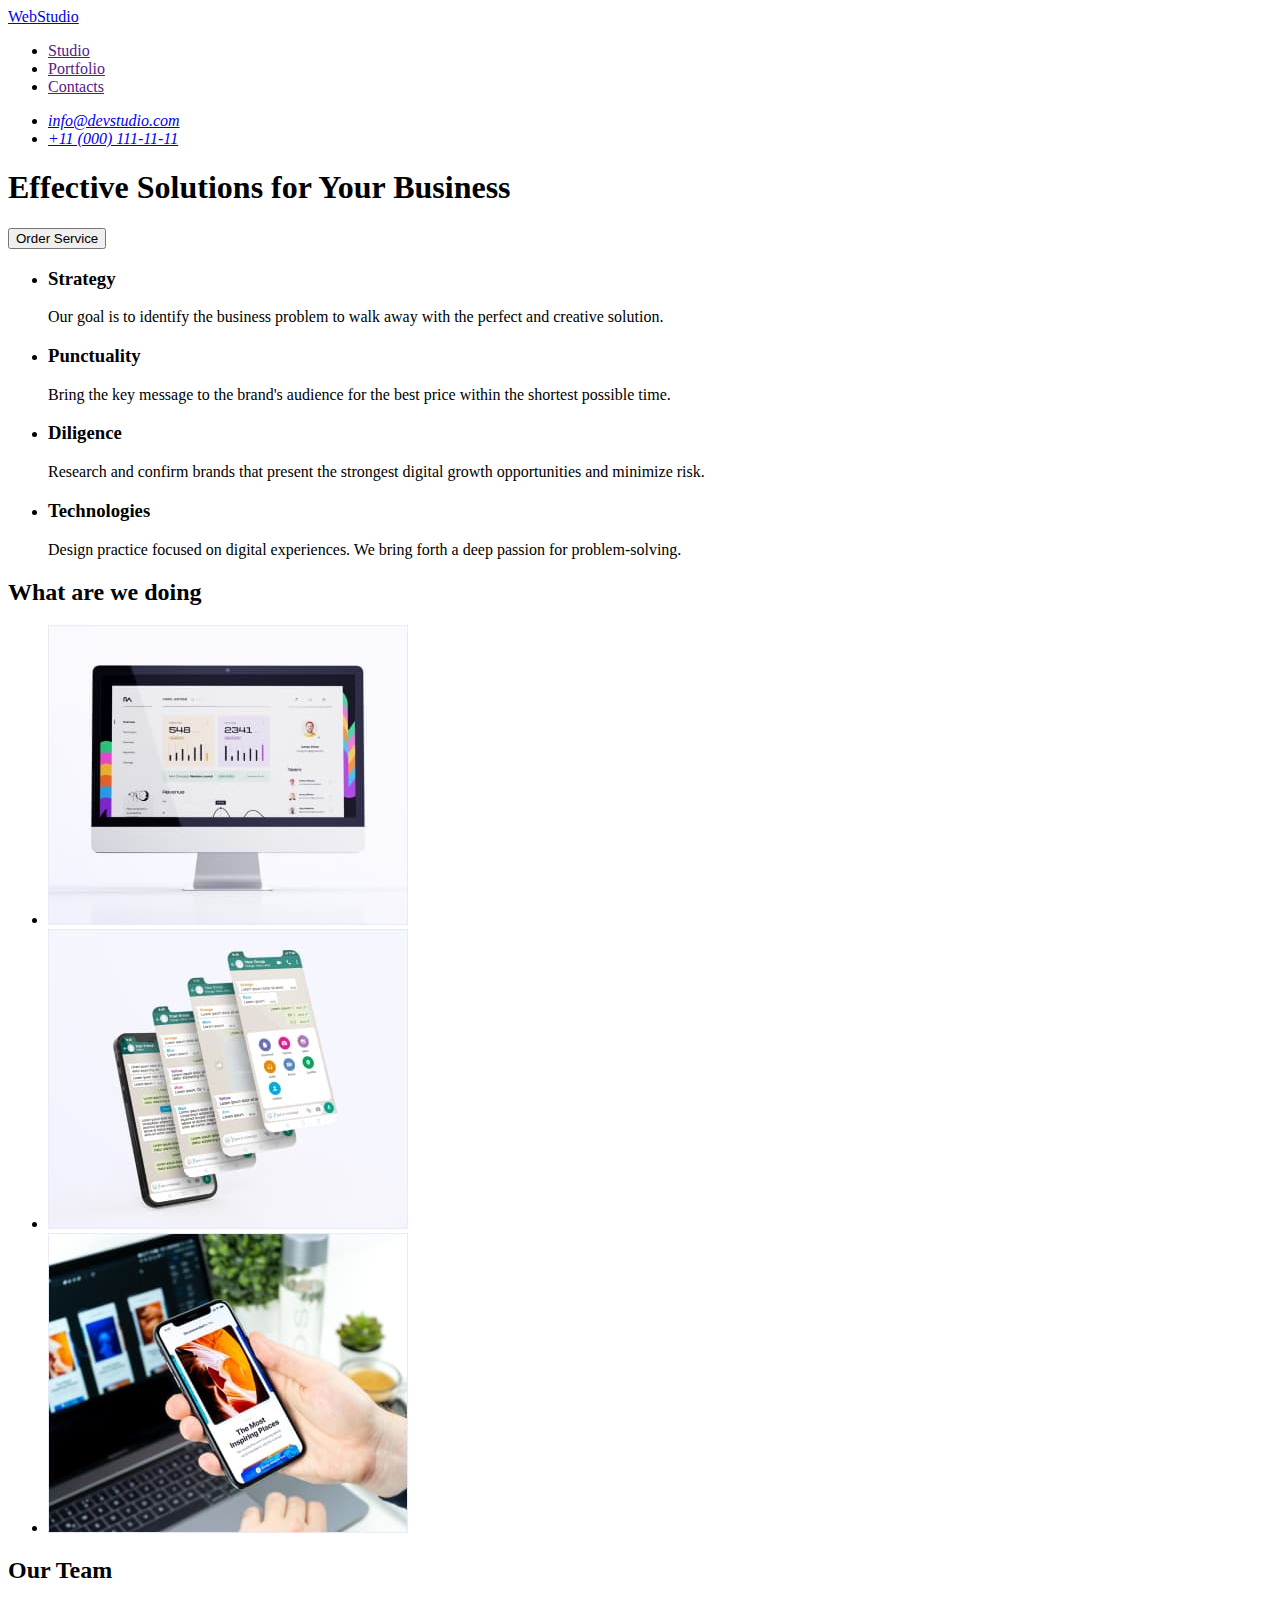
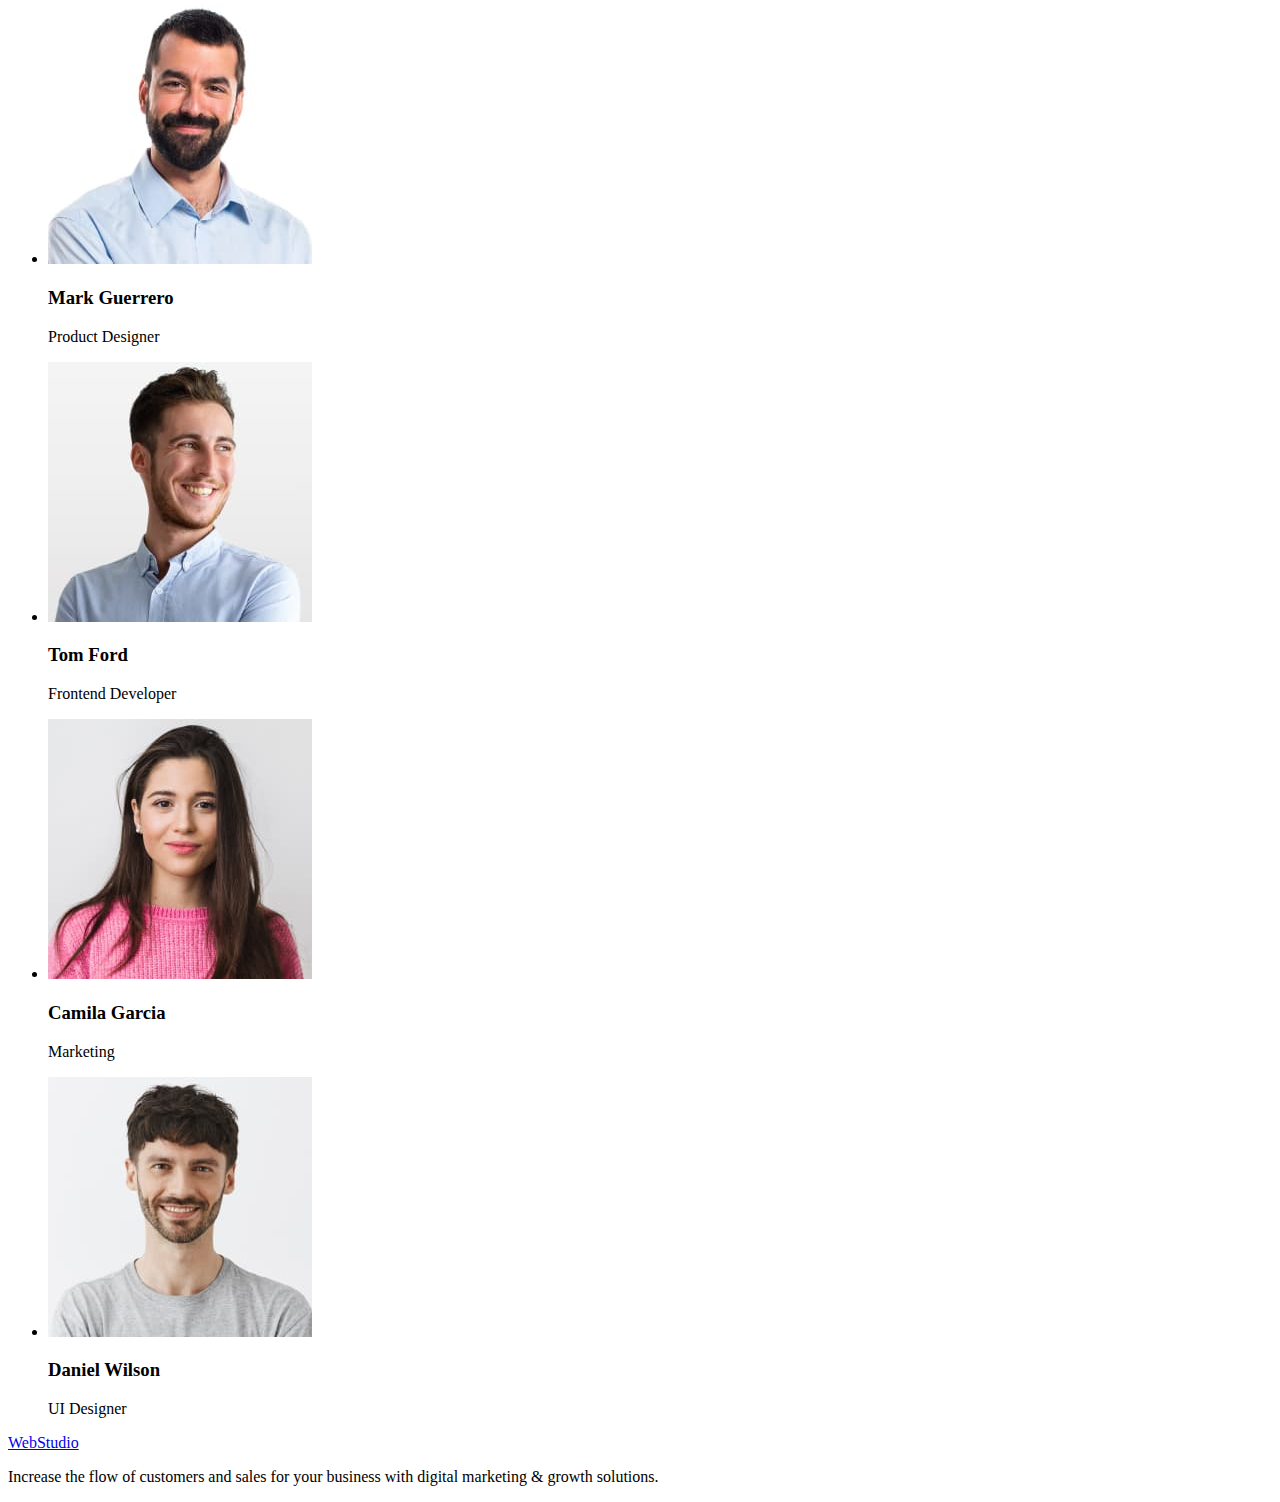
==== index.html @ 31a03448 "Initial commit" ====
<!DOCTYPE html>
<html lang="en">
  <head>
    <meta charset="UTF-8" />
    <meta http-equiv="X-UA-Compatible" content="IE=edge" />
    <meta name="viewport" content="width=device-width, initial-scale=1.0" />
    <title>Document</title>
  </head>
  <body>
    <header>
      <nav>
        <a href="./index.html">WebStudio</a>
        <ul>
          <li><a href="">Studio</a></li>
          <li><a href="">Portfolio</a></li>
          <li><a href="">Contacts</a></li>
        </ul>
      </nav>
      <address>
        <ul>
          <li><a href="mailto:info@devstudio.com">info@devstudio.com</a></li>
          <li><a href="tel:+110001111111">+11 (000) 111-11-11</a></li>
        </ul>
      </address>
    </header>
    <main>
      <section>
        <h1>Effective Solutions for Your Business</h1>
        <button type="button">Order Service</button>
      </section>
      <section>
        <h2 hidden>Our advantages</h2>
        <ul>
          <li>
            <h3>Strategy</h3>
            <p>
              Our goal is to identify the business problem to walk away with the
              perfect and creative solution.
            </p>
          </li>
          <li>
            <h3>Punctuality</h3>
            <p>
              Bring the key message to the brand's audience for the best price
              within the shortest possible time.
            </p>
          </li>
          <li>
            <h3>Diligence</h3>
            <p>
              Research and confirm brands that present the strongest digital
              growth opportunities and minimize risk.
            </p>
          </li>
          <li>
            <h3>Technologies</h3>
            <p>
              Design practice focused on digital experiences. We bring forth a
              deep passion for problem-solving.
            </p>
          </li>
        </ul>
      </section>
      <section>
        <h2>What are we doing</h2>
        <ul>
          <li>
            <img
              src="./images/work-1.jpg"
              alt="Website layout"
              width="360"
              height="300"
            />
          </li>
          <li>
            <img
              src="./images/work-2.jpg"
              alt="Development of mobile app"
              width="360"
              height="300"
            />
          </li>
          <li>
            <img
              src="./images/work-3.jpg"
              alt="Design"
              width="360"
              height="300"
            />
          </li>
        </ul>
      </section>
      <section>
        <h2>Our Team</h2>
        <ul>
          <li>
            <img
              src="./images/team-1.jpg"
              alt="Picture Mark Guerrero"
              width="264"
              height="260"
            />
            <h3>Mark Guerrero</h3>
            <p>Product Designer</p>
          </li>
          <li>
            <img
              src="./images/team-2.jpg"
              alt="Picture Tom Ford"
              width="264"
              height="260"
            />
            <h3>Tom Ford</h3>
            <p>Frontend Developer</p>
          </li>
          <li>
            <img
              src="./images/team-3.jpg"
              alt="Picture Camila Garcia"
              width="264"
              height="260"
            />
            <h3>Camila Garcia</h3>
            <p>Marketing</p>
          </li>
          <li>
            <img
              src="./images/team-4.jpg"
              alt="Picture Daniel Wilson"
              width="264"
              height="260"
            />
            <h3>Daniel Wilson</h3>
            <p>UI Designer</p>
          </li>
        </ul>
      </section>
    </main>
    <footer>
      <a href="./index.html">WebStudio</a>
      <p>
        Increase the flow of customers and sales for your business with digital
        marketing & growth solutions.
      </p>
    </footer>
  </body>
</html>
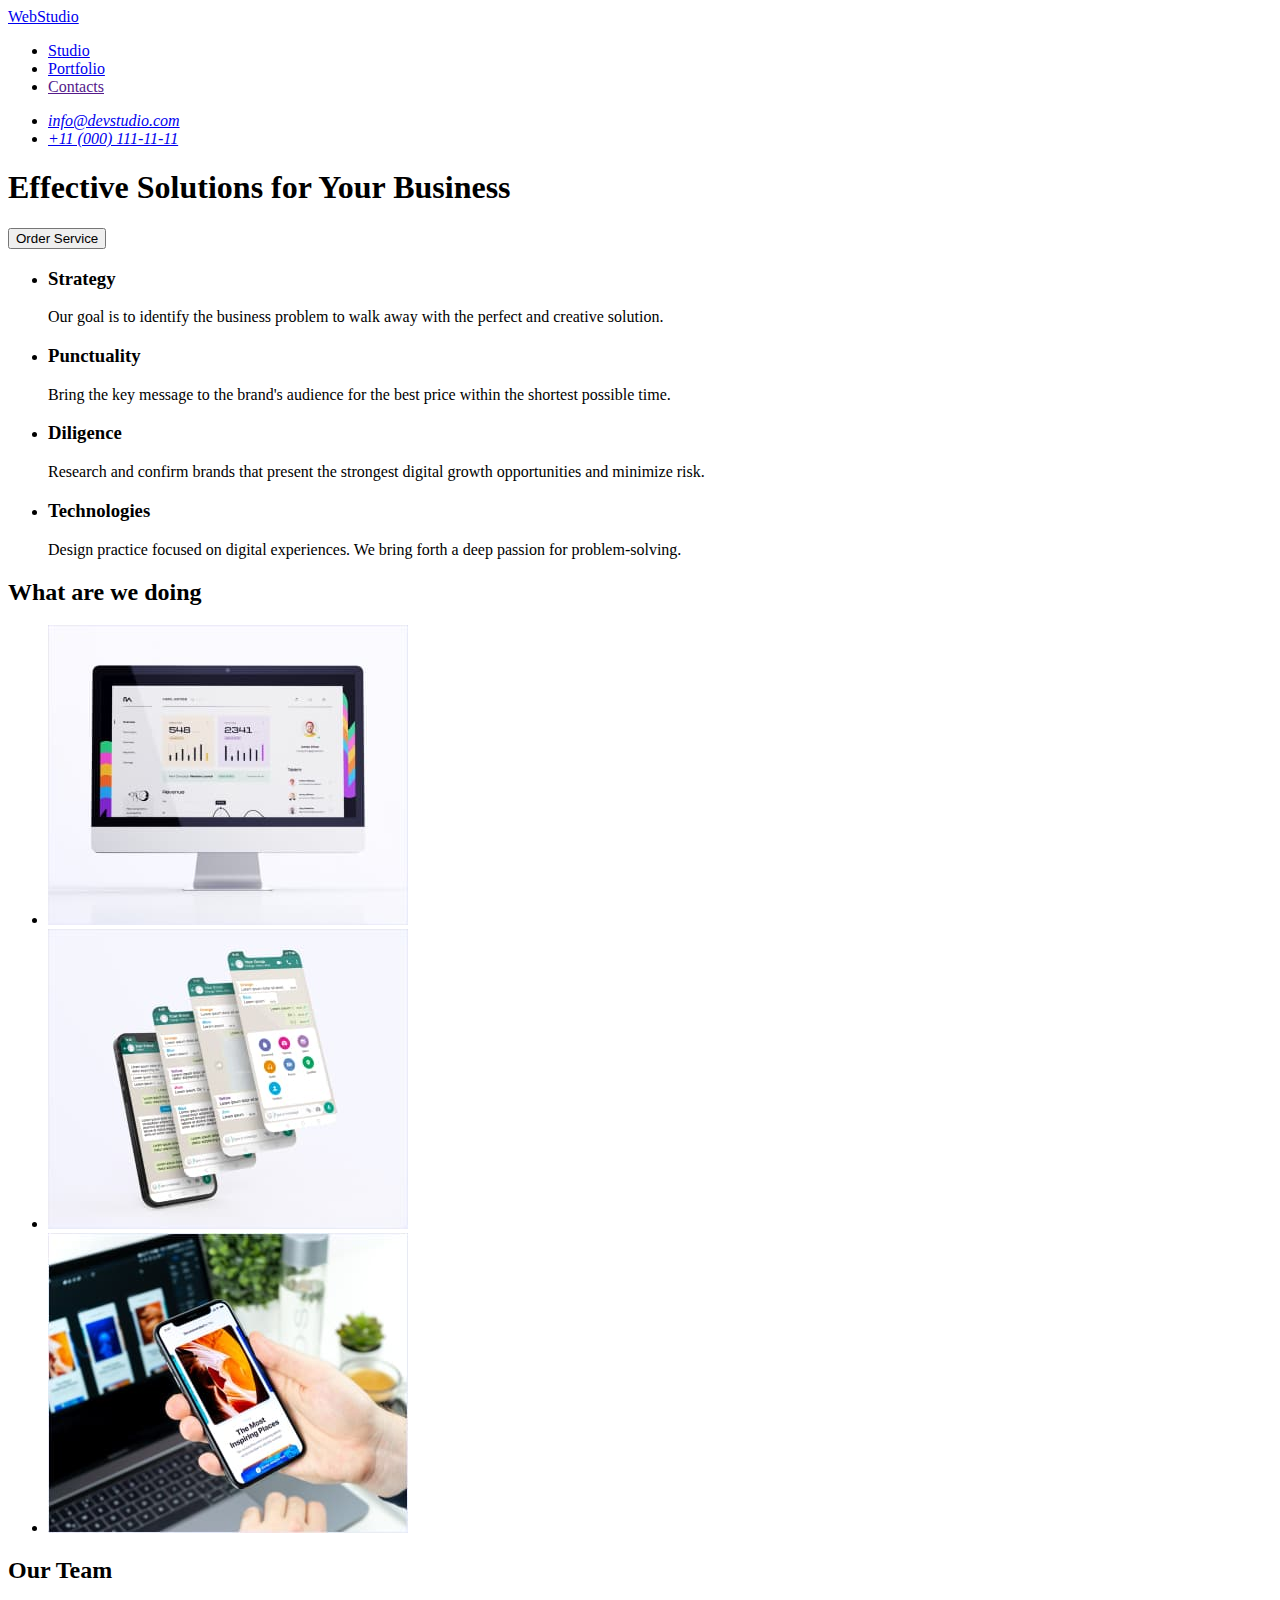
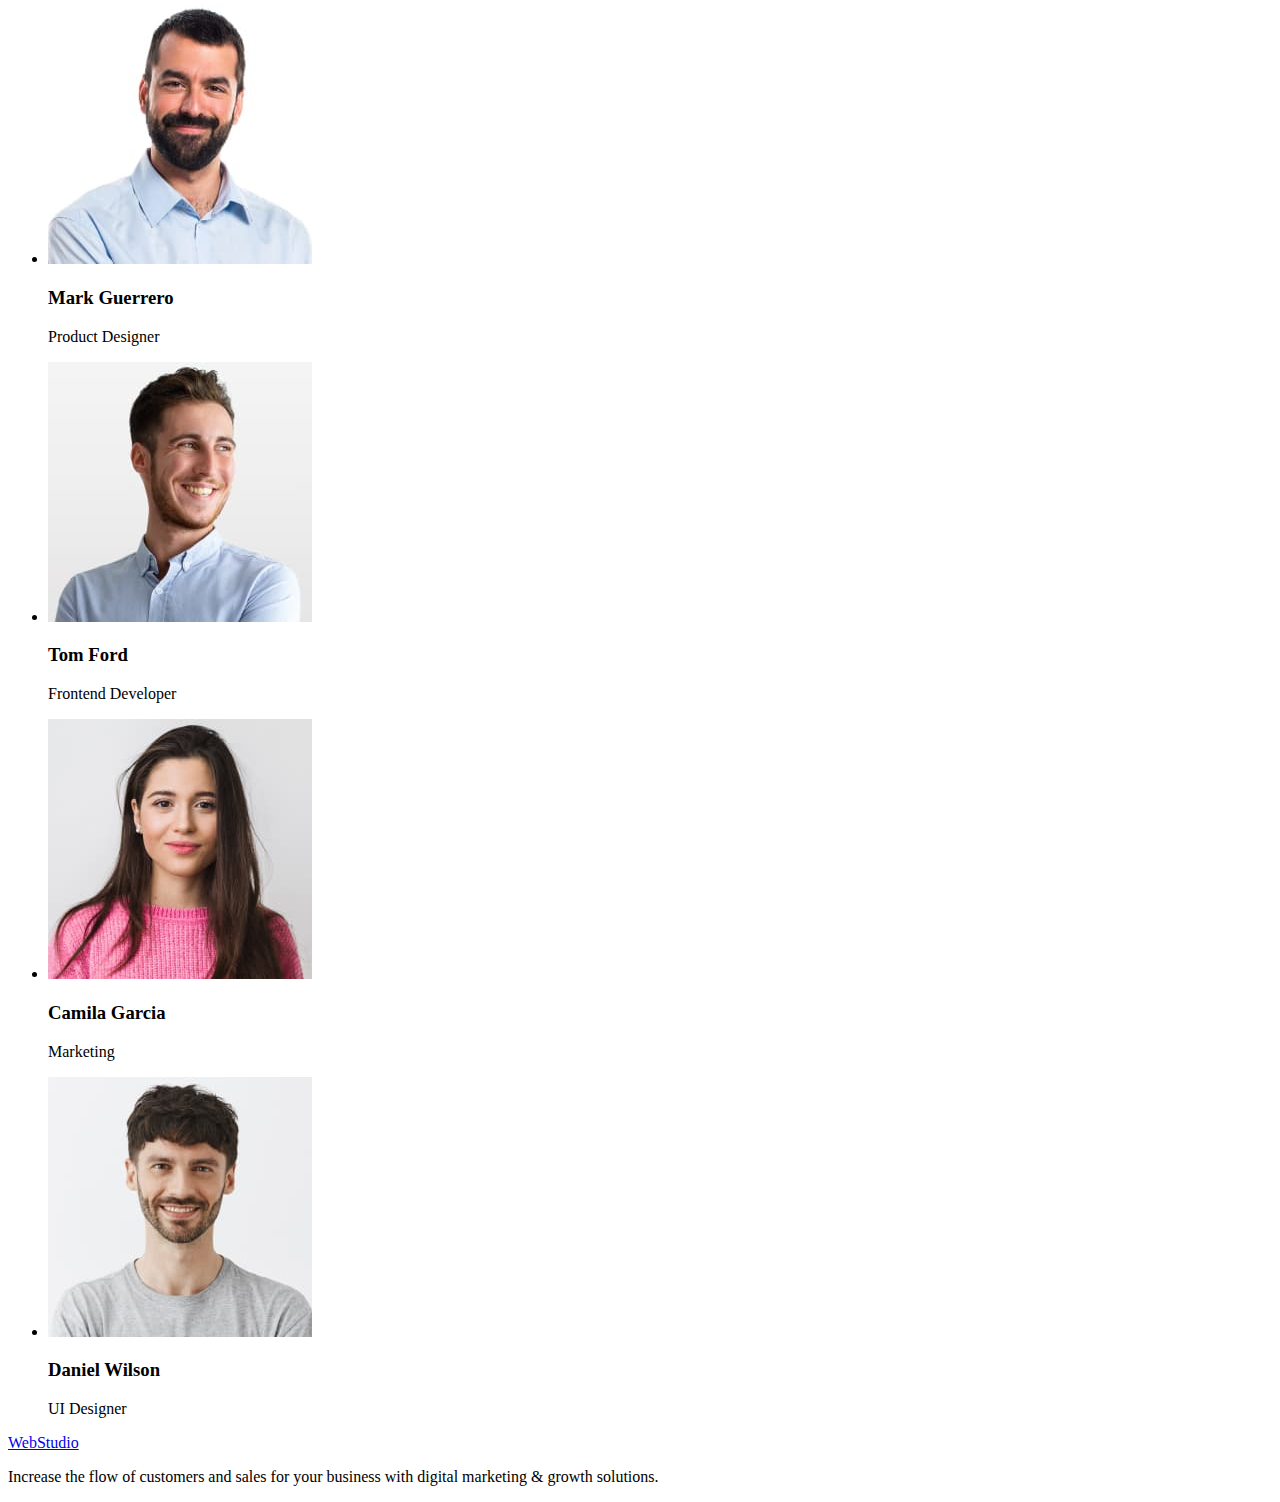
==== commit 316b848d: "add new page and fix" ====
--- a/index.html
+++ b/index.html
@@ -11,8 +11,8 @@
       <nav>
         <a href="./index.html">WebStudio</a>
         <ul>
-          <li><a href="">Studio</a></li>
-          <li><a href="">Portfolio</a></li>
+          <li><a href="./index.html">Studio</a></li>
+          <li><a href="./portfolio.html">Portfolio</a></li>
           <li><a href="">Contacts</a></li>
         </ul>
       </nav>
@@ -29,6 +29,7 @@
         <button type="button">Order Service</button>
       </section>
       <section>
+        <!-- hidden h2 -->
         <h2 hidden>Our advantages</h2>
         <ul>
           <li>
@@ -66,7 +67,7 @@
         <ul>
           <li>
             <img
-              src="./images/work-1.jpg"
+              src="./images/desctop.jpg"
               alt="Website layout"
               width="360"
               height="300"
@@ -74,7 +75,7 @@
           </li>
           <li>
             <img
-              src="./images/work-2.jpg"
+              src="./images/app-phone.jpg"
               alt="Development of mobile app"
               width="360"
               height="300"
@@ -82,7 +83,7 @@
           </li>
           <li>
             <img
-              src="./images/work-3.jpg"
+              src="./images/phone-in-hand.jpg"
               alt="Design"
               width="360"
               height="300"
@@ -95,7 +96,7 @@
         <ul>
           <li>
             <img
-              src="./images/team-1.jpg"
+              src="./images/mark-guerrero.jpg"
               alt="Picture Mark Guerrero"
               width="264"
               height="260"
@@ -105,7 +106,7 @@
           </li>
           <li>
             <img
-              src="./images/team-2.jpg"
+              src="./images/tom-ford.jpg"
               alt="Picture Tom Ford"
               width="264"
               height="260"
@@ -115,7 +116,7 @@
           </li>
           <li>
             <img
-              src="./images/team-3.jpg"
+              src="./images/camila-garcia.jpg"
               alt="Picture Camila Garcia"
               width="264"
               height="260"
@@ -125,7 +126,7 @@
           </li>
           <li>
             <img
-              src="./images/team-4.jpg"
+              src="./images/daniel-wilson.jpg"
               alt="Picture Daniel Wilson"
               width="264"
               height="260"
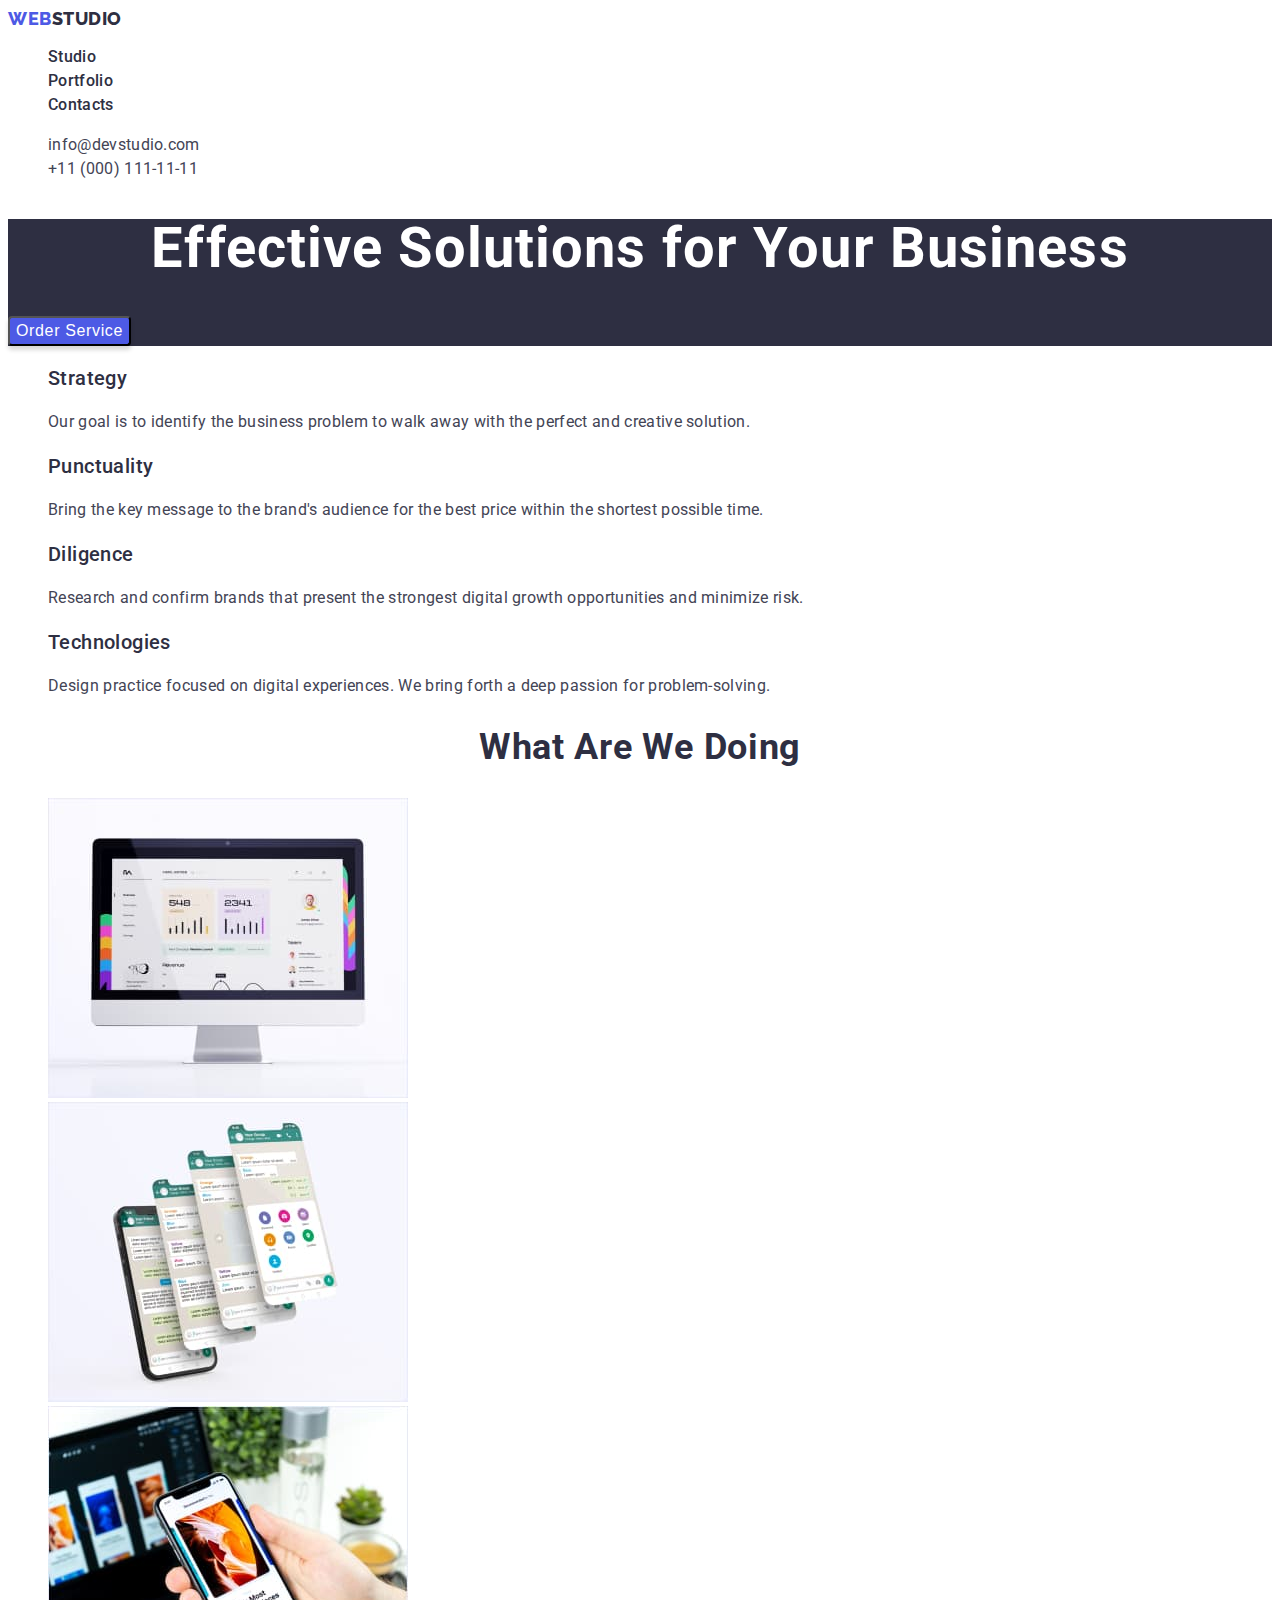
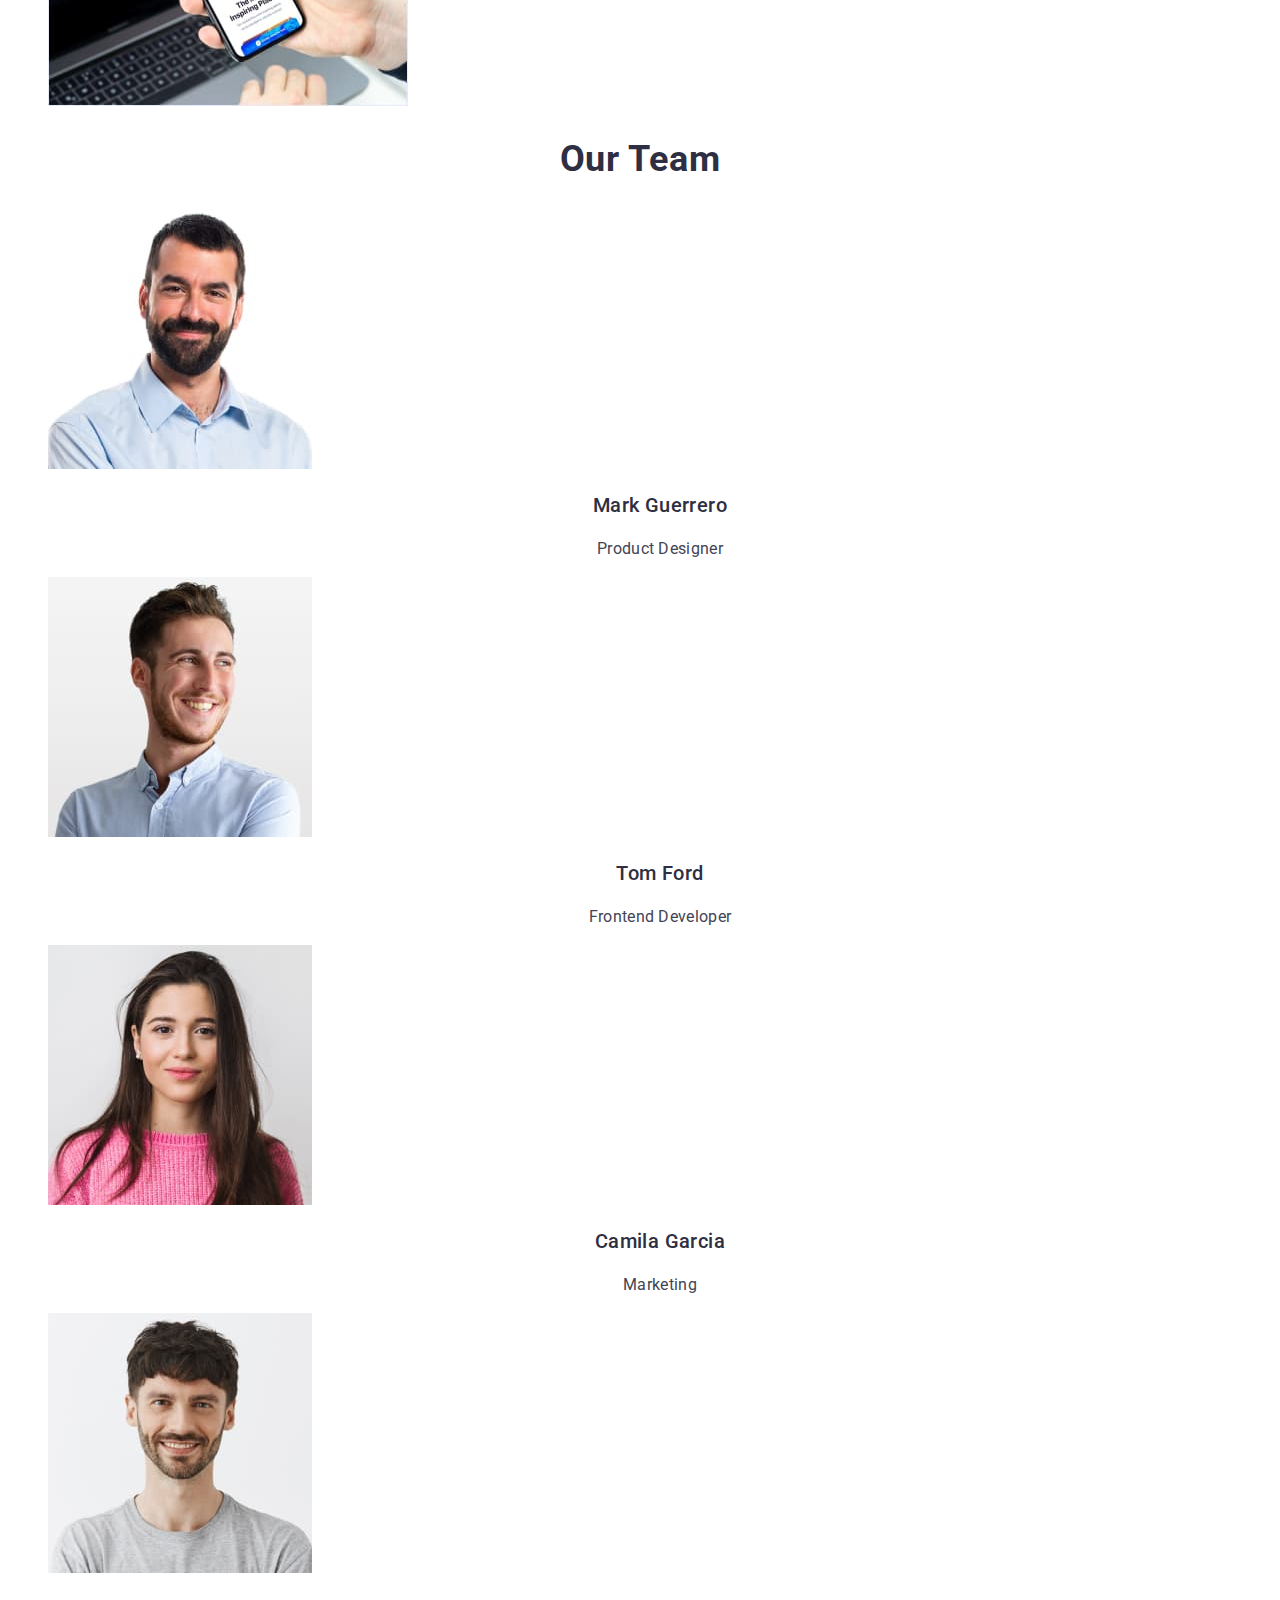
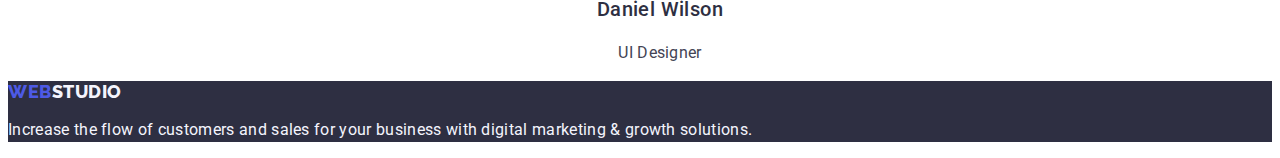
==== commit 76bac743: "add styles" ====
--- a/index.html
+++ b/index.html
@@ -4,68 +4,91 @@
     <meta charset="UTF-8" />
     <meta http-equiv="X-UA-Compatible" content="IE=edge" />
     <meta name="viewport" content="width=device-width, initial-scale=1.0" />
-    <title>Document</title>
+    <title>WebStudio</title>
+    <link rel="preconnect" href="https://fonts.googleapis.com" />
+    <link rel="preconnect" href="https://fonts.gstatic.com" crossorigin />
+    <link
+      href="https://fonts.googleapis.com/css2?family=Raleway:wght@800&family=Roboto:wght@400;500;700;900&display=swap"
+      rel="stylesheet"
+    />
+    <link rel="stylesheet" href="./css/styles.css" />
   </head>
   <body>
     <header>
-      <nav>
-        <a href="./index.html">WebStudio</a>
-        <ul>
-          <li><a href="./index.html">Studio</a></li>
-          <li><a href="./portfolio.html">Portfolio</a></li>
-          <li><a href="">Contacts</a></li>
+      <nav class="header-navigation">
+        <a class="logo link" href="./index.html"
+          >Web<span class="part-header-logo">Studio</span></a
+        >
+        <ul class="header-list list">
+          <li class="header-item">
+            <a class="header-link link" href="./index.html">Studio</a>
+          </li>
+          <li class="header-item">
+            <a class="header-link link" href="./portfolio.html">Portfolio</a>
+          </li>
+          <li class="header-item">
+            <a class="header-link link" href="">Contacts</a>
+          </li>
         </ul>
       </nav>
       <address>
-        <ul>
-          <li><a href="mailto:info@devstudio.com">info@devstudio.com</a></li>
-          <li><a href="tel:+110001111111">+11 (000) 111-11-11</a></li>
+        <ul class="header-address-list list">
+          <li class="header-address-item">
+            <a class="header-address-link link" href="mailto:info@devstudio.com"
+              >info@devstudio.com</a
+            >
+          </li>
+          <li class="header-address-item">
+            <a class="header-address-link link" href="tel:+110001111111"
+              >+11 (000) 111-11-11</a
+            >
+          </li>
         </ul>
       </address>
     </header>
     <main>
-      <section>
-        <h1>Effective Solutions for Your Business</h1>
-        <button type="button">Order Service</button>
+      <section class="hero">
+        <h1 class="hero-title">Effective Solutions for Your Business</h1>
+        <button class="hero-btn" type="button">Order Service</button>
       </section>
-      <section>
+      <section class="advantages">
         <!-- hidden h2 -->
-        <h2 hidden>Our advantages</h2>
-        <ul>
-          <li>
-            <h3>Strategy</h3>
-            <p>
+        <h2 class="visually-hidden">Our advantages</h2>
+        <ul class="advantages-list list">
+          <li class="advantages-item">
+            <h3 class="advantages-subtitle">Strategy</h3>
+            <p class="advantages-text">
               Our goal is to identify the business problem to walk away with the
               perfect and creative solution.
             </p>
           </li>
-          <li>
-            <h3>Punctuality</h3>
-            <p>
+          <li class="advantages-item">
+            <h3 class="advantages-subtitle">Punctuality</h3>
+            <p class="advantages-text">
               Bring the key message to the brand's audience for the best price
               within the shortest possible time.
             </p>
           </li>
-          <li>
-            <h3>Diligence</h3>
-            <p>
+          <li class="advantages-item">
+            <h3 class="advantages-subtitle">Diligence</h3>
+            <p class="advantages-text">
               Research and confirm brands that present the strongest digital
               growth opportunities and minimize risk.
             </p>
           </li>
-          <li>
-            <h3>Technologies</h3>
-            <p>
+          <li class="advantages-item">
+            <h3 class="advantages-subtitle">Technologies</h3>
+            <p class="advantages-text">
               Design practice focused on digital experiences. We bring forth a
               deep passion for problem-solving.
             </p>
           </li>
         </ul>
       </section>
-      <section>
-        <h2>What are we doing</h2>
-        <ul>
-          <li>
+      <section class="work">
+        <h2 class="work-title">What are we doing</h2>
+        <ul class="work-list list">
+          <li class="work-item">
             <img
               src="./images/desctop.jpg"
               alt="Website layout"
@@ -91,55 +114,57 @@
           </li>
         </ul>
       </section>
-      <section>
-        <h2>Our Team</h2>
-        <ul>
-          <li>
+      <section class="team">
+        <h2 class="team-title">Our Team</h2>
+        <ul class="team-list list">
+          <li class="team-item">
             <img
               src="./images/mark-guerrero.jpg"
               alt="Picture Mark Guerrero"
               width="264"
               height="260"
             />
-            <h3>Mark Guerrero</h3>
-            <p>Product Designer</p>
+            <h3 class="team-subtitle">Mark Guerrero</h3>
+            <p class="team-text">Product Designer</p>
           </li>
-          <li>
+          <li class="team-item">
             <img
               src="./images/tom-ford.jpg"
               alt="Picture Tom Ford"
               width="264"
               height="260"
             />
-            <h3>Tom Ford</h3>
-            <p>Frontend Developer</p>
+            <h3 class="team-subtitle">Tom Ford</h3>
+            <p class="team-text">Frontend Developer</p>
           </li>
-          <li>
+          <li class="team-item">
             <img
               src="./images/camila-garcia.jpg"
               alt="Picture Camila Garcia"
               width="264"
               height="260"
             />
-            <h3>Camila Garcia</h3>
-            <p>Marketing</p>
+            <h3 class="team-subtitle">Camila Garcia</h3>
+            <p class="team-text">Marketing</p>
           </li>
-          <li>
+          <li class="team-item">
             <img
               src="./images/daniel-wilson.jpg"
               alt="Picture Daniel Wilson"
               width="264"
               height="260"
             />
-            <h3>Daniel Wilson</h3>
-            <p>UI Designer</p>
+            <h3 class="team-subtitle">Daniel Wilson</h3>
+            <p class="team-text">UI Designer</p>
           </li>
         </ul>
       </section>
     </main>
     <footer>
-      <a href="./index.html">WebStudio</a>
-      <p>
+      <a class="logo link" href="./index.html"
+        >Web<span class="part-footer-logo">Studio</span></a
+      >
+      <p class="footer-text">
         Increase the flow of customers and sales for your business with digital
         marketing & growth solutions.
       </p>
--- a/css/styles.css
+++ b/css/styles.css
@@ -0,0 +1,208 @@
+:root {
+  --text-color-primary: #2e2f42;
+  --text-color-secondary: #434455;
+  --text-color-invert-primary: #ffffff;
+  --text-color-invert-secondary: #e7e9fc;
+  --color-brand: #;
+}
+
+body {
+  font-family: "Roboto", sans-serif;
+  color: #2e2f42;
+}
+ footer {
+    background-color: #2e2f42;
+ }
+.list {
+  list-style: none;
+}
+
+.link {
+  text-decoration: none;
+  font-style: normal;
+}
+
+.visually-hidden {
+  position: absolute;
+  width: 1px;
+  height: 1px;
+  margin: -1px;
+  border: 0;
+  padding: 0;
+
+  white-space: nowrap;
+  clip-path: inset(100%);
+  clip: rect(0 0 0 0);
+  overflow: hidden;
+}
+/** ------- HEADER------- **/
+
+.logo {
+  font-family: "Raleway";
+  font-weight: 800;
+  font-size: 18px;
+  line-height: 1.17;
+  display: flex;
+  align-items: center;
+  letter-spacing: 0.03em;
+  text-transform: uppercase;
+  color: #4d5ae5;
+}
+
+.part-header-logo {
+  color: #2e2f42;
+}
+
+.header-link {
+  font-weight: 500;
+  font-size: 16px;
+  line-height: 1.5;
+  letter-spacing: 0.02em;
+  color: #2e2f42;
+}
+
+.header-address-link {
+  font-weight: 400;
+  font-size: 16px;
+  line-height: 1.5;
+  letter-spacing: 0.02em;
+  color: #434455;
+}
+
+/** ------- FOOTER------- **/
+
+.part-footer-logo {
+  color: #f4f4fd;
+}
+
+.footer-text {
+  font-size: 16px;
+  line-height: 1.5;
+  letter-spacing: 0.02em;
+  color: #f4f4fd;
+}
+
+/*? PAGE 1 ?*/
+/** ------- HERO------- **/
+
+.hero {
+  background-color: #2e2f42;
+}
+
+.hero-title {
+  font-size: 56px;
+  line-height: 1.07;
+  text-align: center;
+  letter-spacing: 0.02em;
+  color: #ffffff;
+}
+
+.hero-btn {
+  font-family: "Roboto" sans-serif;
+  font-weight: 500;
+  font-size: 16px;
+  line-height: 1.5;
+  display: flex;
+  align-items: center;
+  letter-spacing: 0.04em;
+  cursor: pointer;
+  color: #ffffff;
+  background-color: #4d5ae5;
+  box-shadow: 0px 4px 4px rgba(0, 0, 0, 0.15);
+  border-radius: 4px;
+}
+
+/** ------- ADVANTAGES------- **/
+
+.advantages-subtitle {
+  font-weight: 500;
+  font-size: 20px;
+  line-height: 1.2;
+  letter-spacing: 0.02em;
+  color: #2e2f42;
+}
+.advantages-text {
+  font-size: 16px;
+  line-height: 1.5;
+  letter-spacing: 0.02em;
+  color: #434455;
+}
+
+/** ------- WORK------- **/
+
+.work-title {
+  font-size: 36px;
+  line-height: 1.11;
+  text-align: center;
+  letter-spacing: 0.02em;
+  text-transform: capitalize;
+  color: #2e2f42;
+}
+
+/** ------- TEAM------- **/
+
+.team-title {
+  font-size: 36px;
+  line-height: 1.11;
+  text-align: center;
+  letter-spacing: 0.02em;
+  text-transform: capitalize;
+  color: #2e2f42;
+}
+
+.team-subtitle {
+  font-weight: 500;
+  font-size: 20px;
+  line-height: 1.2;
+  text-align: center;
+  letter-spacing: 0.02em;
+  color: #2e2f42;
+}
+.team-text {
+  font-size: 16px;
+  line-height: 1.5;
+  text-align: center;
+  letter-spacing: 0.02em;
+  color: #434455;
+}
+
+/*? PAGE 2 ?*/
+/** ------- PORTFOLIO------- **/
+
+.main-btn {
+  width: 116px;
+  height: 48px;
+  background: #f4f4fd;
+  border: 1px solid #e7e9fc;
+  border-radius: 4px;
+  cursor: pointer;
+  font-family: "Roboto" sans-serif;
+  font-weight: 500;
+  font-size: 16px;
+  line-height: 1.5;
+  letter-spacing: 0.04em;
+  color: #4d5ae5;
+}
+
+.main-btn:hover,
+.main-btn:focus {
+  background: #404bbf;
+  box-shadow: 0px 3px 1px rgba(0, 0, 0, 0.1), 0px 2px 1px rgba(0, 0, 0, 0.08),
+    0px 2px 2px rgba(0, 0, 0, 0.12);
+  border-radius: 4px;
+  color: #ffffff;
+}
+
+.portfolio-title {
+  font-weight: 500;
+  font-size: 20px;
+  line-height: 1.2;
+  letter-spacing: 0.02em;
+  color: #2e2f42;
+}
+.portfolio-text {
+  font-size: 16px;
+  line-height: 1.5;
+  letter-spacing: 0.02em;
+  color: #434455;
+}
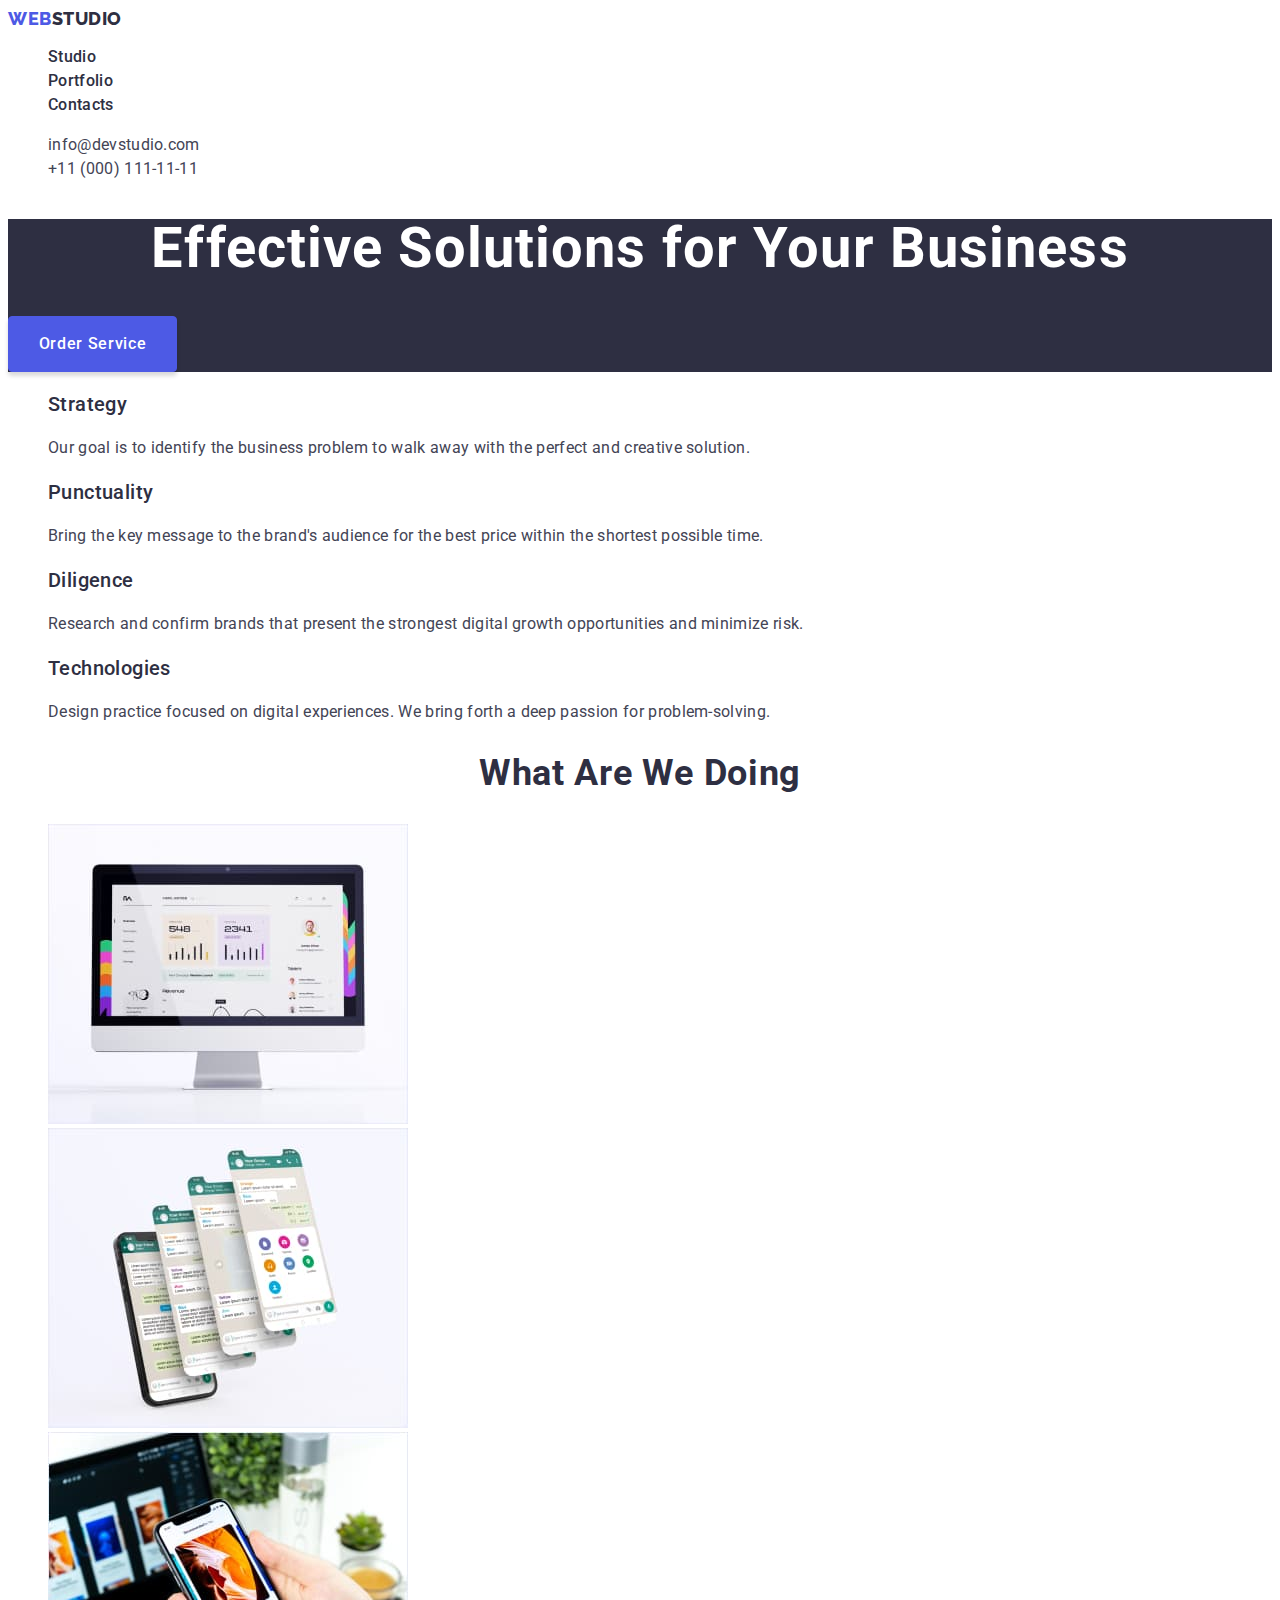
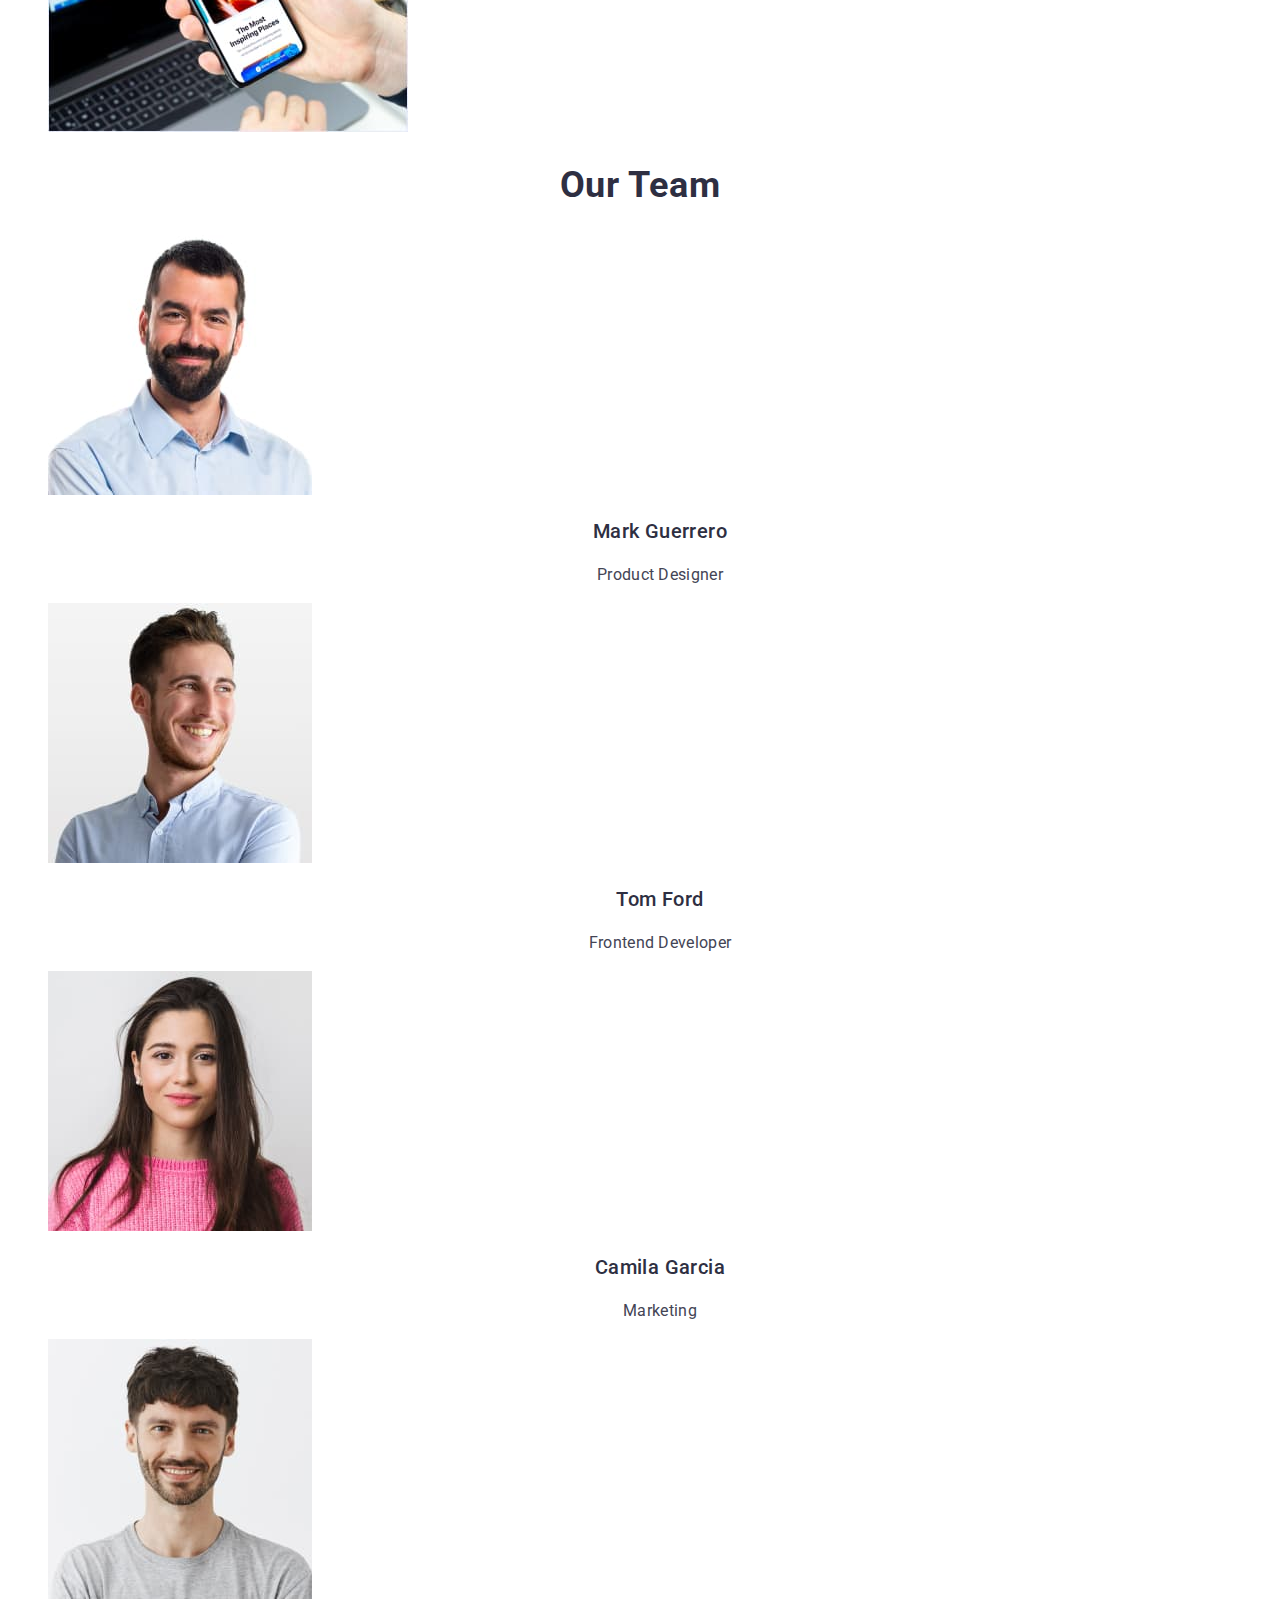
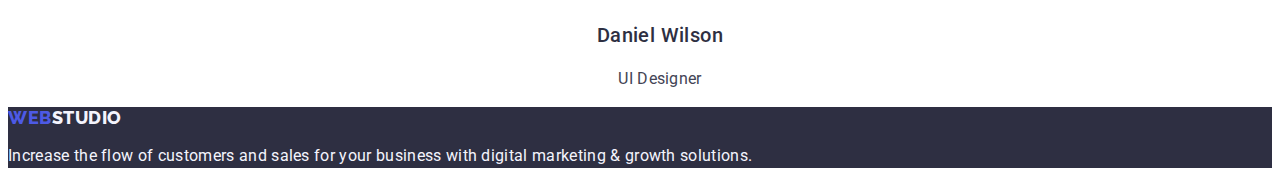
==== commit e4aaee4b: "fix style" ====
--- a/index.html
+++ b/index.html
@@ -160,7 +160,7 @@
         </ul>
       </section>
     </main>
-    <footer>
+    <footer class="footer">
       <a class="logo link" href="./index.html"
         >Web<span class="part-footer-logo">Studio</span></a
       >
--- a/css/styles.css
+++ b/css/styles.css
@@ -1,18 +1,23 @@
 :root {
-  --text-color-primary: #2e2f42;
-  --text-color-secondary: #434455;
-  --text-color-invert-primary: #ffffff;
-  --text-color-invert-secondary: #e7e9fc;
-  --color-brand: #;
+  --primary-brand: #4d5ae5;
+  --pressed-state: #404bbf;
+  --dark: #2e2f42;
+  --success: #31d0aa;
+  --text: #434455;
+  --subtle-text: #8e8f99;
+  --accent: #e7e9fc;
+  --light: #f4f4fd;
+  --modal-overlay: #2e2f42;
+  --hero-background: #2e2f42;
+  --white-background: #ffffff;
+  --modal-background: #fcfcfc;
 }
 
 body {
-  font-family: "Roboto", sans-serif;
-  color: #2e2f42;
-}
- footer {
-    background-color: #2e2f42;
- }
+  font-family: 'Roboto', sans-serif;
+  color: var(--dark);
+}
+
 .list {
   list-style: none;
 }
@@ -35,10 +40,11 @@
   clip: rect(0 0 0 0);
   overflow: hidden;
 }
+
 /** ------- HEADER------- **/
 
 .logo {
-  font-family: "Raleway";
+  font-family: 'Raleway', sans-serif;
   font-weight: 800;
   font-size: 18px;
   line-height: 1.17;
@@ -46,11 +52,11 @@
   align-items: center;
   letter-spacing: 0.03em;
   text-transform: uppercase;
-  color: #4d5ae5;
+  color: var(--primary-brand);
 }
 
 .part-header-logo {
-  color: #2e2f42;
+  color: var(--dark);
 }
 
 .header-link {
@@ -58,7 +64,12 @@
   font-size: 16px;
   line-height: 1.5;
   letter-spacing: 0.02em;
-  color: #2e2f42;
+  color: var(--dark);
+}
+
+.header-link:hover,
+.header-link:focus {
+  color: var(--pressed-state);
 }
 
 .header-address-link {
@@ -66,27 +77,36 @@
   font-size: 16px;
   line-height: 1.5;
   letter-spacing: 0.02em;
-  color: #434455;
+  color: var(--text);
+}
+
+.header-address-link:hover,
+.header-address-link:focus {
+  color: var(--pressed-state);
 }
 
 /** ------- FOOTER------- **/
 
+.footer {
+  background-color: var(--hero-background);
+}
+
 .part-footer-logo {
-  color: #f4f4fd;
+  color: var(--light);
 }
 
 .footer-text {
   font-size: 16px;
   line-height: 1.5;
   letter-spacing: 0.02em;
-  color: #f4f4fd;
+  color: var(--light);
 }
 
 /*? PAGE 1 ?*/
 /** ------- HERO------- **/
 
 .hero {
-  background-color: #2e2f42;
+  background-color: var(--hero-background);
 }
 
 .hero-title {
@@ -94,22 +114,34 @@
   line-height: 1.07;
   text-align: center;
   letter-spacing: 0.02em;
-  color: #ffffff;
+  color: var(--white-background);
 }
 
 .hero-btn {
-  font-family: "Roboto" sans-serif;
-  font-weight: 500;
-  font-size: 16px;
-  line-height: 1.5;
-  display: flex;
+  width: 169px;
+  height: 56px;
+  left: 20px;
+  top: 88px;
+  font-family:'Roboto', sans-serif;
+  font-weight: 500;
+  font-size: 16px;
+  line-height: 1.5;
   align-items: center;
   letter-spacing: 0.04em;
   cursor: pointer;
-  color: #ffffff;
-  background-color: #4d5ae5;
+  color: var(--white-background);
+  background-color: var(--primary-brand);
   box-shadow: 0px 4px 4px rgba(0, 0, 0, 0.15);
   border-radius: 4px;
+  border: 1px solid var(--primary-brand);
+}
+
+.hero-btn:hover,
+.hero-btn:focus {
+  background: var(--pressed-state);
+  box-shadow: 0px 4px 4px rgba(0, 0, 0, 0.15);
+  border-radius: 4px;
+  border: 1px solid var(--pressed-state);
 }
 
 /** ------- ADVANTAGES------- **/
@@ -119,13 +151,12 @@
   font-size: 20px;
   line-height: 1.2;
   letter-spacing: 0.02em;
-  color: #2e2f42;
 }
 .advantages-text {
   font-size: 16px;
   line-height: 1.5;
   letter-spacing: 0.02em;
-  color: #434455;
+  color: var(--text);
 }
 
 /** ------- WORK------- **/
@@ -136,7 +167,6 @@
   text-align: center;
   letter-spacing: 0.02em;
   text-transform: capitalize;
-  color: #2e2f42;
 }
 
 /** ------- TEAM------- **/
@@ -147,7 +177,6 @@
   text-align: center;
   letter-spacing: 0.02em;
   text-transform: capitalize;
-  color: #2e2f42;
 }
 
 .team-subtitle {
@@ -156,14 +185,13 @@
   line-height: 1.2;
   text-align: center;
   letter-spacing: 0.02em;
-  color: #2e2f42;
 }
 .team-text {
   font-size: 16px;
   line-height: 1.5;
   text-align: center;
   letter-spacing: 0.02em;
-  color: #434455;
+  color: var(--text);
 }
 
 /*? PAGE 2 ?*/
@@ -172,25 +200,25 @@
 .main-btn {
   width: 116px;
   height: 48px;
-  background: #f4f4fd;
-  border: 1px solid #e7e9fc;
+  background: var(--light);
+  border: 1px solid var(--accent);
   border-radius: 4px;
   cursor: pointer;
-  font-family: "Roboto" sans-serif;
+  font-family: 'Roboto', sans-serif;
   font-weight: 500;
   font-size: 16px;
   line-height: 1.5;
   letter-spacing: 0.04em;
-  color: #4d5ae5;
+  color: var(--primary-brand);
 }
 
 .main-btn:hover,
 .main-btn:focus {
-  background: #404bbf;
+  background: var(--pressed-state);
   box-shadow: 0px 3px 1px rgba(0, 0, 0, 0.1), 0px 2px 1px rgba(0, 0, 0, 0.08),
     0px 2px 2px rgba(0, 0, 0, 0.12);
   border-radius: 4px;
-  color: #ffffff;
+  color: var(--white-background);
 }
 
 .portfolio-title {
@@ -198,11 +226,10 @@
   font-size: 20px;
   line-height: 1.2;
   letter-spacing: 0.02em;
-  color: #2e2f42;
 }
 .portfolio-text {
   font-size: 16px;
   line-height: 1.5;
   letter-spacing: 0.02em;
-  color: #434455;
-}
+  color: var(--text);
+}
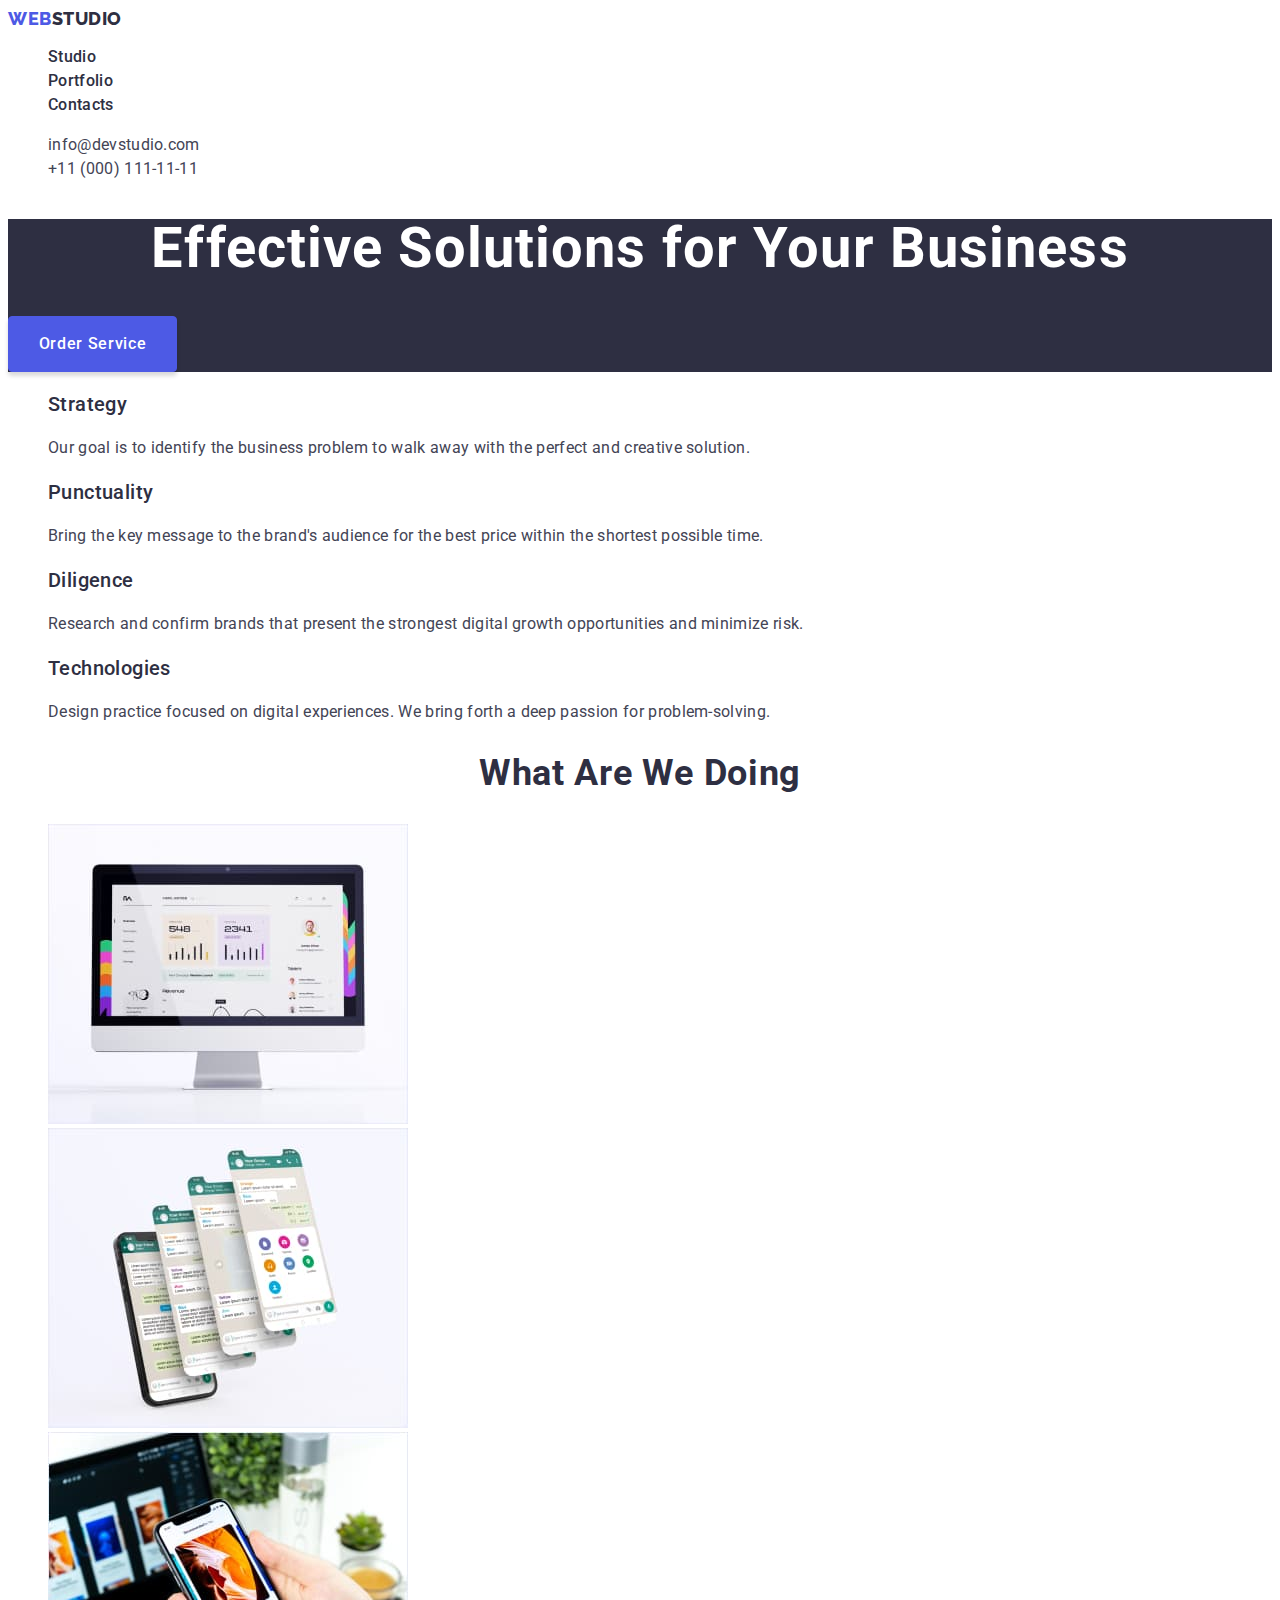
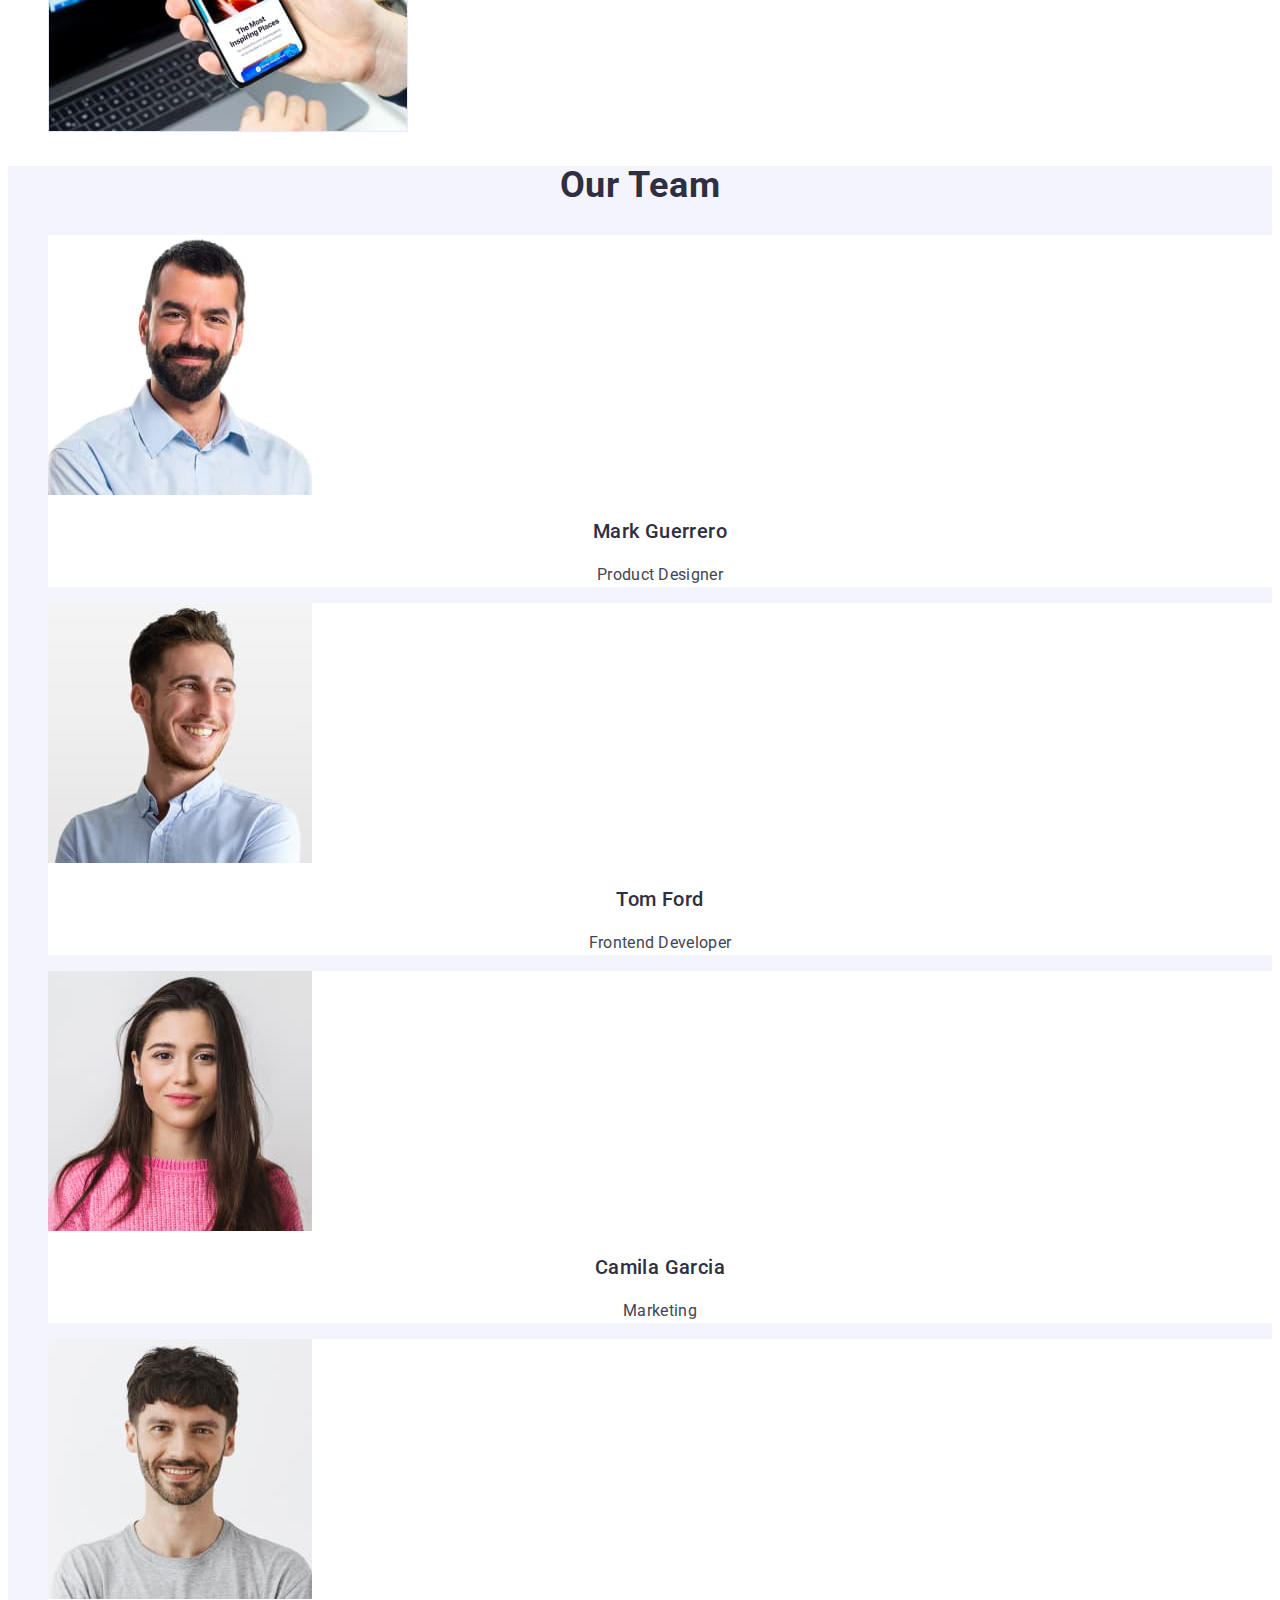
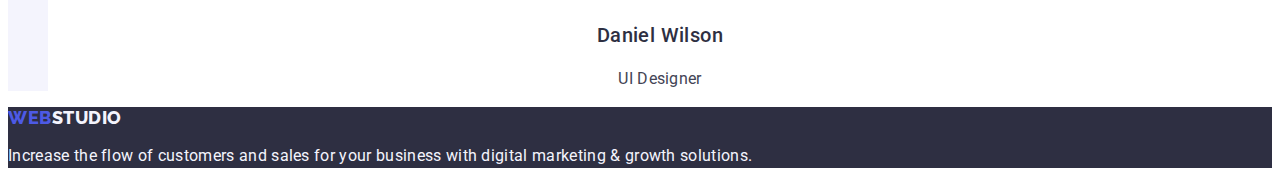
==== commit 9f8debbc: "fix index" ====
--- a/index.html
+++ b/index.html
@@ -31,7 +31,7 @@
           </li>
         </ul>
       </nav>
-      <address>
+      <address class="address">
         <ul class="header-address-list list">
           <li class="header-address-item">
             <a class="header-address-link link" href="mailto:info@devstudio.com"
@@ -53,7 +53,7 @@
       </section>
       <section class="advantages">
         <!-- hidden h2 -->
-        <h2 class="visually-hidden">Our advantages</h2>
+        <h2 hidden>Our advantages</h2>
         <ul class="advantages-list list">
           <li class="advantages-item">
             <h3 class="advantages-subtitle">Strategy</h3>
--- a/css/styles.css
+++ b/css/styles.css
@@ -14,8 +14,9 @@
 }
 
 body {
-  font-family: 'Roboto', sans-serif;
-  color: var(--dark);
+  font-family: "Roboto", sans-serif;
+  color: var(--text);
+  background-color: var(--white-background);
 }
 
 .list {
@@ -24,10 +25,9 @@
 
 .link {
   text-decoration: none;
-  font-style: normal;
-}
-
-.visually-hidden {
+}
+
+/* .visually-hidden {
   position: absolute;
   width: 1px;
   height: 1px;
@@ -39,12 +39,12 @@
   clip-path: inset(100%);
   clip: rect(0 0 0 0);
   overflow: hidden;
-}
+} */
 
 /** ------- HEADER------- **/
 
 .logo {
-  font-family: 'Raleway', sans-serif;
+  font-family: "Raleway", sans-serif;
   font-weight: 800;
   font-size: 18px;
   line-height: 1.17;
@@ -72,6 +72,10 @@
   color: var(--pressed-state);
 }
 
+.address {
+  font-style: normal;
+}
+
 .header-address-link {
   font-weight: 400;
   font-size: 16px;
@@ -122,7 +126,7 @@
   height: 56px;
   left: 20px;
   top: 88px;
-  font-family:'Roboto', sans-serif;
+  font-family: "Roboto", sans-serif;
   font-weight: 500;
   font-size: 16px;
   line-height: 1.5;
@@ -151,12 +155,12 @@
   font-size: 20px;
   line-height: 1.2;
   letter-spacing: 0.02em;
+  color: var(--dark);
 }
 .advantages-text {
   font-size: 16px;
   line-height: 1.5;
   letter-spacing: 0.02em;
-  color: var(--text);
 }
 
 /** ------- WORK------- **/
@@ -167,9 +171,18 @@
   text-align: center;
   letter-spacing: 0.02em;
   text-transform: capitalize;
+  color: var(--dark);
 }
 
 /** ------- TEAM------- **/
+
+.team {
+  background-color: var(--light);
+}
+
+.team-item {
+  background-color: var(--white-background);
+}
 
 .team-title {
   font-size: 36px;
@@ -177,6 +190,7 @@
   text-align: center;
   letter-spacing: 0.02em;
   text-transform: capitalize;
+  color: var(--dark);
 }
 
 .team-subtitle {
@@ -185,13 +199,13 @@
   line-height: 1.2;
   text-align: center;
   letter-spacing: 0.02em;
+  color: var(--dark);
 }
 .team-text {
   font-size: 16px;
   line-height: 1.5;
   text-align: center;
   letter-spacing: 0.02em;
-  color: var(--text);
 }
 
 /*? PAGE 2 ?*/
@@ -204,7 +218,7 @@
   border: 1px solid var(--accent);
   border-radius: 4px;
   cursor: pointer;
-  font-family: 'Roboto', sans-serif;
+  font-family: "Roboto", sans-serif;
   font-weight: 500;
   font-size: 16px;
   line-height: 1.5;
@@ -226,10 +240,10 @@
   font-size: 20px;
   line-height: 1.2;
   letter-spacing: 0.02em;
+  color: var(--dark);
 }
 .portfolio-text {
   font-size: 16px;
   line-height: 1.5;
   letter-spacing: 0.02em;
-  color: var(--text);
-}
+}
